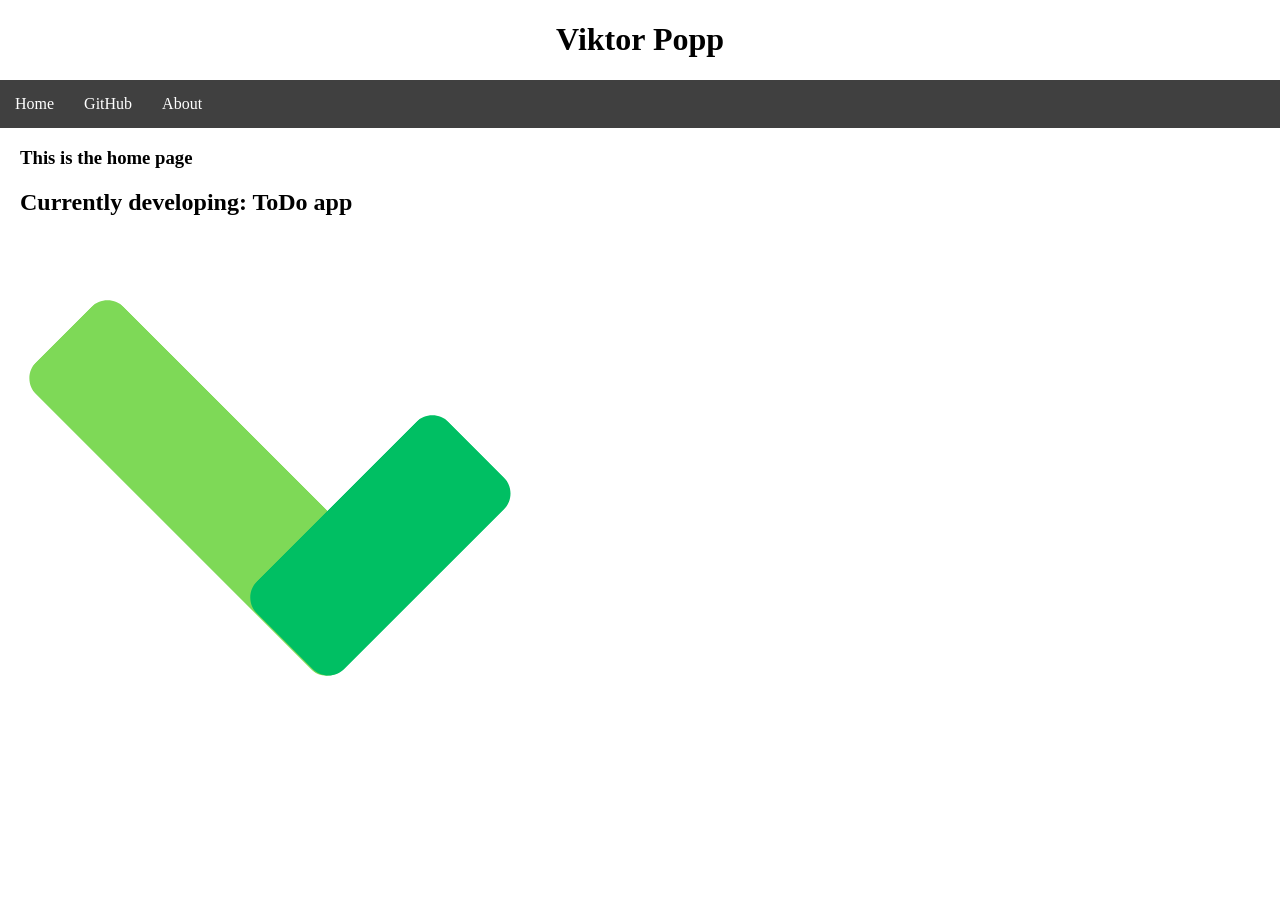
==== index.html @ 7dcdec47 "Added website files Added some HTML5 files and a CSS file for my website. the index.html include a n" ====
<!DOCTYPE html>
<html lang="en">
    <head>
        <title>Viktor Popp - About</title>
        <link rel="stylesheet" href="style.css">
    </head>

    <body>
        <h1 style="text-align: center;">Viktor Popp</h1>

        <nav class="navbar">
            <ul>
                <li><a href="index.html">Home</a></li>
                <li><a href="https://github.com/ViktorPopp">GitHub</a></li>
                <li><a href="about.html">About</a></li>
            </ul>
        </nav>

        <main>
            <h3>This is the home page</h3>
            <h2>Currently developing: ToDo app</h2>
            <img src="img/MyTodoApp.png" alt="ToDo-app logo">
        </main>

    </body>
</html>
---- style.css ----
body {
    margin: 0px;
}

main {
    margin-left: 20px;
    margin-right: 20px;
}

.navbar ul {
    list-style-type: none;
    background-color: hsl(0, 0%, 25%);
    padding: 0px;
    margin: 0px;
    overflow: hidden;
}

.navbar a {
    color: white;
    text-decoration: none;
    padding: 15px;
    display: block;
}

.navbar a:hover {
    background-color: hsl(0, 0%, 10%);
}

.navbar li {
    float: left;
}
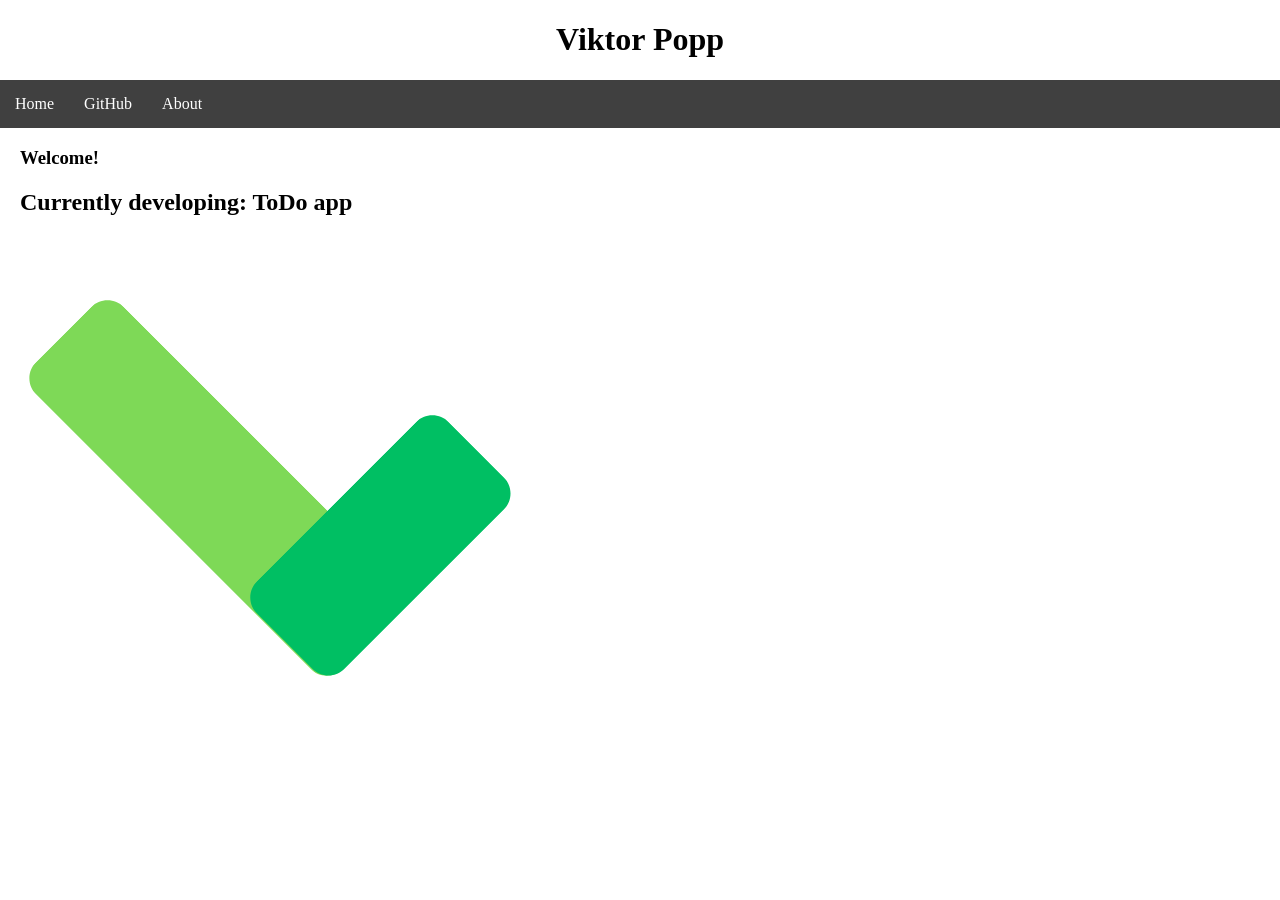
==== commit 608fd620: "Added more stuff" ====
--- a/index.html
+++ b/index.html
@@ -17,9 +17,12 @@
         </nav>
 
         <main>
-            <h3>This is the home page</h3>
-            <h2>Currently developing: ToDo app</h2>
-            <img src="img/MyTodoApp.png" alt="ToDo-app logo">
+            <h3>Welcome!</h3>
+            <div>
+                <h2>Currently developing: ToDo app</h2>
+                <img src="img/MyTodoApp.png" alt="ToDo-app logo"> <br>
+                <!-- Here should be a link to the github repo -->
+            </div>
         </main>
 
     </body>
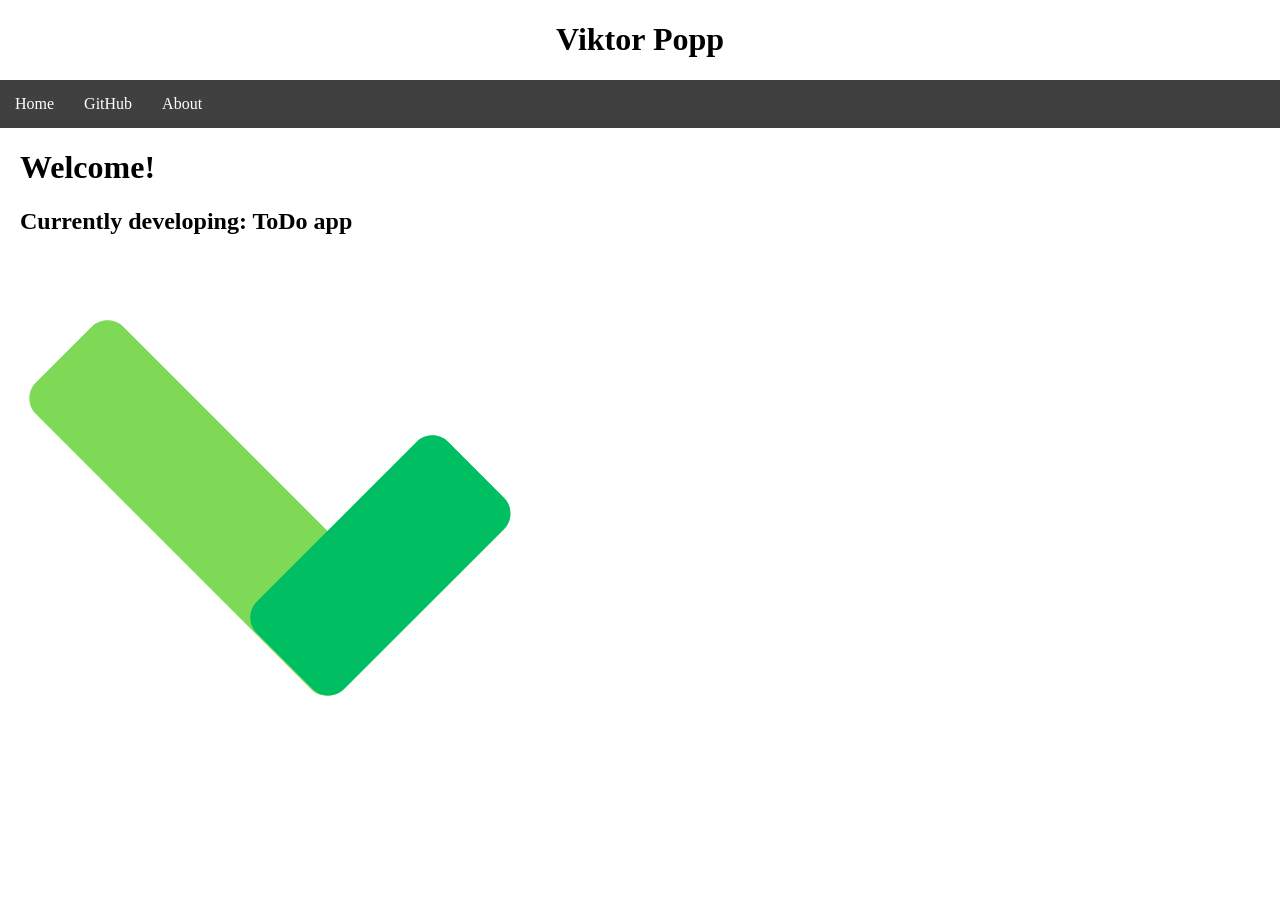
==== commit fed889a9: "Maked the welcome text bigger" ====
--- a/index.html
+++ b/index.html
@@ -17,7 +17,7 @@
         </nav>
 
         <main>
-            <h3>Welcome!</h3>
+            <h1>Welcome!</h1>
             <div>
                 <h2>Currently developing: ToDo app</h2>
                 <img src="img/MyTodoApp.png" alt="ToDo-app logo"> <br>
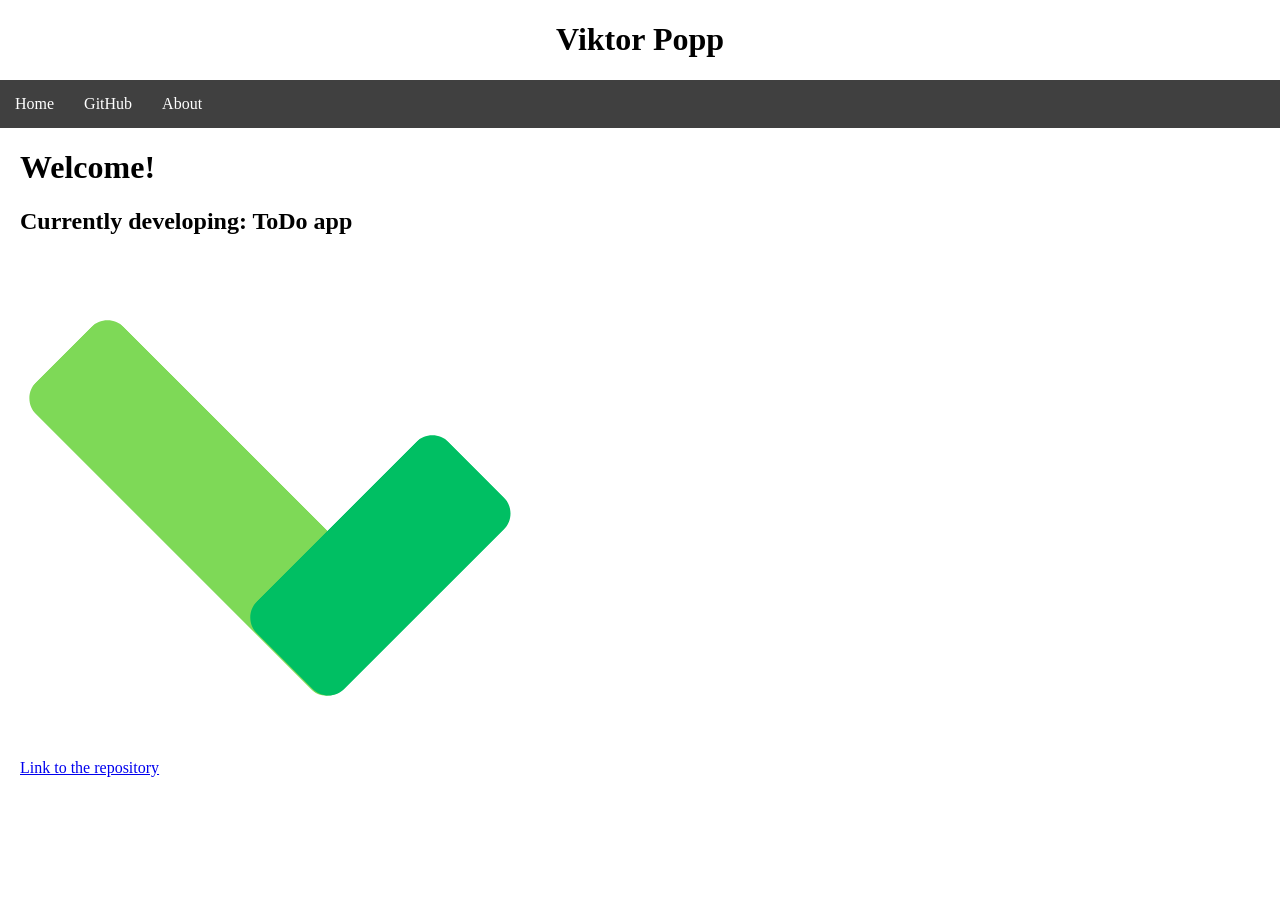
==== commit cd6d2a37: "added a link to the todo-app repo" ====
--- a/index.html
+++ b/index.html
@@ -21,7 +21,7 @@
             <div>
                 <h2>Currently developing: ToDo app</h2>
                 <img src="img/MyTodoApp.png" alt="ToDo-app logo"> <br>
-                <!-- Here should be a link to the github repo -->
+                <a href="https://github.com/ViktorPopp/ToDo-app">Link to the repository</a>
             </div>
         </main>
 
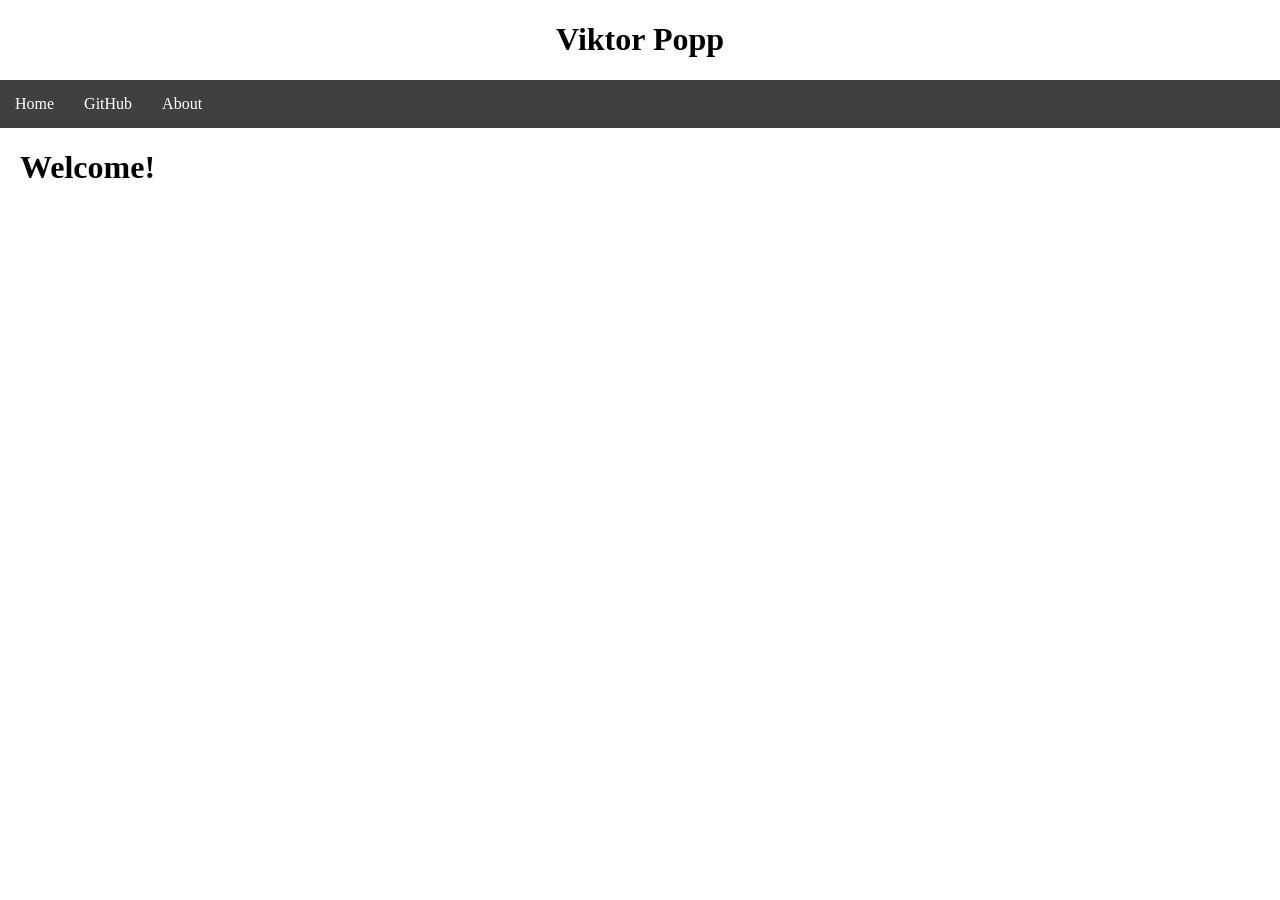
==== commit df56dbec: "Removed "Currently dev"" ====
--- a/index.html
+++ b/index.html
@@ -18,12 +18,12 @@
 
         <main>
             <h1>Welcome!</h1>
-            <div>
+            <!-- <div>
                 <h2>Currently developing: ToDo app</h2>
                 <img src="img/MyTodoApp.png" alt="ToDo-app logo"> <br>
                 <a href="https://github.com/ViktorPopp/ToDo-app">Link to the repository</a>
-            </div>
-        </main>
+            </div> --->
+        </main> 
 
     </body>
-</html>+</html>
